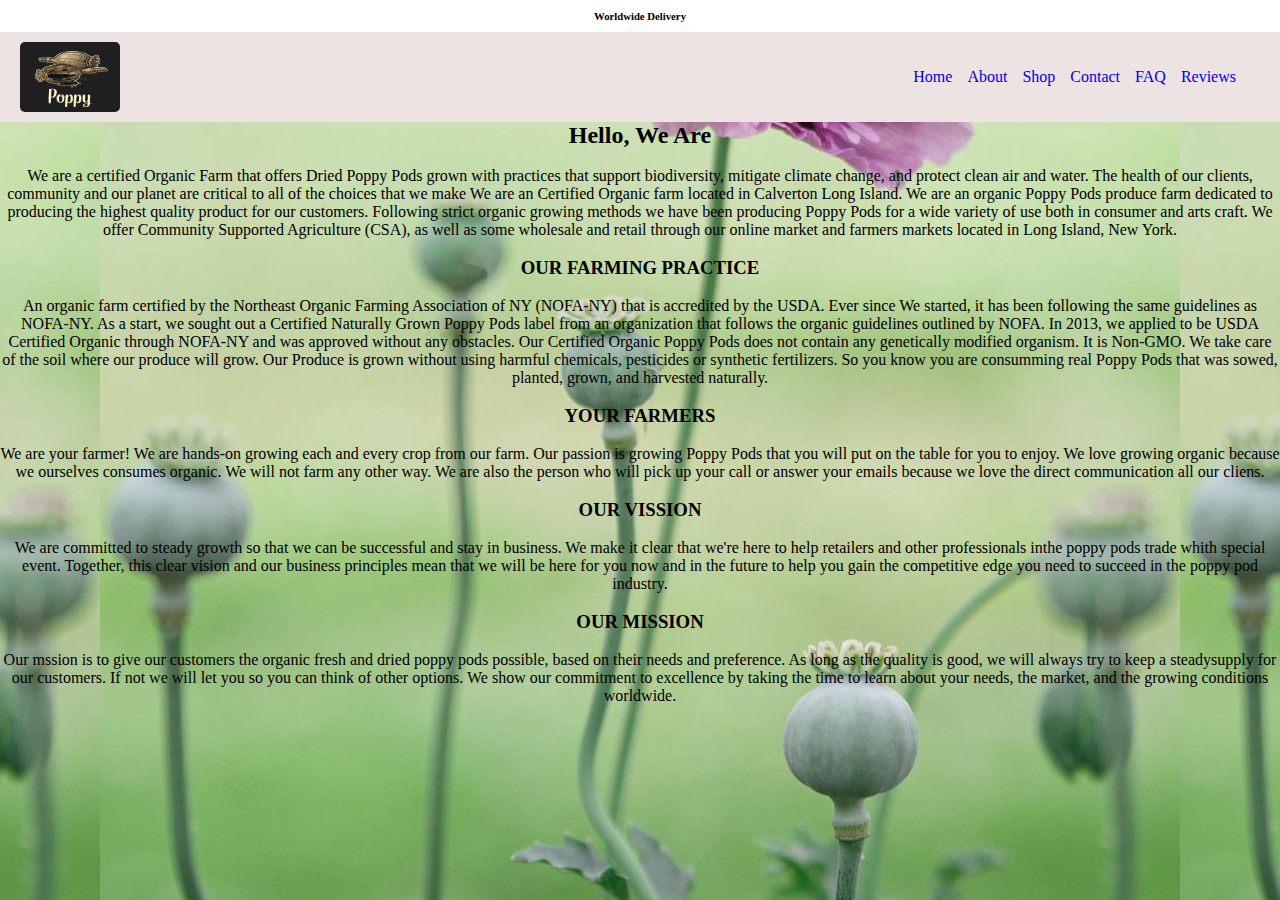
==== about.html @ 20d94e4c "first commit" ====
<!DOCTYPE html>
<html lang="en">
<head>
    <meta charset="UTF-8">
    <meta name="viewport" content="width=device-width, initial-scale=1.0">
    <title>Dried Poppy Pods</title>
    <link rel="stylesheet" href="./style.css">
</head>
<body>
    <style>
        body{
            background-image: url("img/IMG-20230518-WA0006.jpg");cover;
          background-position: center;  
        }
    
    
    
    </style>
    <h6>Worldwide Delivery</h6>
   
    <header>
        <nav class="navbar">
            <img class="logo" src="img/poppy-heads-seeds-vector-black-vintage-engraved-isolated-dark-background-color-engraving-illustration-hand-drawn-design-141671091.jpg" alt="logo"> <a href="#" class="logo"></a></img>
            <ul class="navmanu">
                <il><a href="index.html"> Home</a></il>
                <il><a href="about.html"> About</a></il>
                <il><a href="shop.html"> Shop</a></il>
                <il><a href="contact.html"> Contact</a></il>
                <il><a href="faq.html"> FAQ</a></il>
                <il><a href="reviews.html"> Reviews</a></il>
                
                
        </nav>
    </header>
    

    <div class="about">
        <h2>Hello, We Are </h2>
        <br />
        <p>We are a certified Organic Farm that offers Dried Poppy Pods grown with practices that support biodiversity, mitigate climate change, and protect clean air and water. The health of our clients, community and our planet are critical to all of the choices that we make


            We are an Certified Organic farm located in Calverton Long Island. We are an organic Poppy Pods produce farm dedicated to producing the highest quality product for our customers. Following strict organic growing methods we have been producing Poppy Pods for a wide variety of use both in consumer and arts craft. We offer Community Supported Agriculture (CSA), as well as some wholesale and retail through our online market and farmers markets located in Long Island, New York.</p>
            <br />
            <h3>OUR FARMING PRACTICE</h3>
            <br />
            
           <p> An organic farm certified by the Northeast Organic Farming Association of NY (NOFA-NY) that is accredited by the USDA.
            
            Ever since We started, it has been following the same guidelines as NOFA-NY. As a start, we sought out a Certified Naturally Grown Poppy Pods label from an organization that follows the organic guidelines outlined by NOFA. In 2013, we applied to be USDA Certified Organic through NOFA-NY and was approved without any obstacles.
            
            Our Certified Organic Poppy Pods does not contain any genetically modified organism. It is Non-GMO. We take care of the soil where our produce will grow. Our Produce is grown without using harmful chemicals, pesticides or synthetic fertilizers. So you know you are consumming real Poppy Pods that was sowed, planted, grown, and harvested naturally.</p>
            <br />
           <h3> YOUR FARMERS</h3>
            <br />
           <p> We are your farmer!
            We are hands-on growing each and every crop from our farm. Our passion is growing Poppy Pods that you will put on the table for you to enjoy. We love growing organic because we ourselves consumes organic. We will not farm any other way.
            
            We are also the person who will pick up your call or answer your emails because we love the direct communication all our cliens.</p>
           </br>
           <h3>OUR VISSION</h3>
        </br>
        <p>We are committed to steady growth so that we can be successful and stay in business. We make it clear that we're here to help retailers and other professionals inthe poppy pods trade whith special event. Together, this clear vision and our business principles mean that we will be here for you now and in the future to help you gain the competitive edge you need to succeed in the poppy pod industry.</p>
    </br>
    <h3>OUR MISSION</h3>
</br>
<p> Our mssion is to give our customers the organic fresh and dried poppy pods possible, based on their needs and preference. As long as the quality is good, we will always try to keep a steadysupply for our customers. If not we will let you so you can think of other options. We show our commitment to excellence by taking the time to learn about your needs, the market, and the growing conditions worldwide.</p>


            
           </div>
           
</body>
</html>
---- style.css ----
*{
    padding: 0%;
    margin: 0%;
    /* background-color: white; */
    box-sizing: border-box;
     text-decoration: none; 
    text-decoration-line: none;
 
}
h6{
  text-align: center;
  padding-top: 10px;
  padding-bottom: 10px;
  background-color: white;
}
header{ 
    background-color:rgb(237, 227, 227);
}
.logo{
    width: 100px;
    height: 70px;
    border-radius: 5px;
    float: left;
    
    
}
  .navmanu{
    align-items: center;
    gap: 15px;
    padding: 0px 24px;
    display:flex;
    justify-content: space-between;
    min-height: 70px;
    

   
}
.navbar{
    padding: 10px 20px;
    display: flex;
    justify-content: space-between;
   
    
}  
/* .navbar{
    padding: 50px 100px;
    display: flex;
     align-items: center; 
     justify-content: space-around; 
    
}  */
.h-1{
    text-align: center;
}
.slideshow{
  width: 100%;
  height: 300px;
  position: relative;
  overflow: hidden;
}
.slide{
  width: 100%;
  height: 100%;
  position: absolute;
  top: 0%;
  left: 0%;
  opacity: 0%;
  transition: opacity 1s ease-in-out;
}
.slide:first-child{
  opacity: 1;
}
 @keyframes slideshow{
  0%{opacity: 0;}
  20%{opacity: 1;}
  33.33%{opacity: 1;
  53.33%{opacity: 0;}
  }
} 
.slideshow img:nth-child(1){
  animation: slideshow 10s infinite;
}
.slideshow img:nth-child(2){
  animation: slideshow 10s infinite;
  animation-delay: 3.33s;
}
.slideshow img:nth-child(3){
  animation: slideshow 10s infinite;
  animation-delay: 6.67s;
}
.slidetext{
  position: absolute;
  top: 50%;
  left: 50%;
  transform: translate(-50%,-50%);
  color: aliceblue;
  font-size: 24px;
}
.slidebutton{
   width: 100px;
  height: 30px; 
  background-color: black;
  position: absolute;
  bottom: 20px;
  left: 50%;
  transform: translate(-50%);
  color: aliceblue;
  margin-top: 110px;
  border: 2px solid white;
  padding-top: 5px;
  padding-left: 3px;
 

}
.h1{
    padding-top: 50px;
    padding-left: 100px;
}
/* .b-1{
     background-color:white; 
    width: 800px;
    height: 200px;
    text-align: center;
    border-radius: 5px;
    display: flex;
     box-shadow: 10px 20px 30px;
    
    background-color: aliceblue;
    gap: 40px;
    margin-left:350px;
    float: left;  
    padding-right: 20px;
} */
.whatsapp-button{
    position: fixed;
    bottom: 20px;
    right: 20px;
    z-index: 9999;
}
.whatsapp-button img{
    width: 50px;
    height: 50px;
    border-radius: 50%;
    background-color: rgb(44, 40, 40);
}
 .box-1{
   width: 210px;
   height: 200px;
   background-color: white; 
    text-align: center;
   border-radius: 5px;
   padding: 50px 35px 20px 20px;
   /* box-shadow: 10px 20px 30px;  */
   gap: 15px;
   background-color: rgb(250, 244, 244);
}
  .container{
    display: flex;
    justify-content: space-evenly;
    align-items: center; 
   }
   @media screen and (max-width:780px){
    
    .container
 
    {
     flex-direction: column;
     gap: 10px;
    }
    .box-1{
     width: 80%;
    }
    
    }
   .p{ 
    text-align: center;
    padding-top: 50px;
   } 
 /* .box-1{
   box-shadow: 10px 20px 30px;
   width: 200px;
   padding: 10px;
   height: 280px;
 }
 .box-1 img{
   display: block;
   mar
 } */

  .about{
   text-align: center;
  }
   .product{
    text-align: center;
   }
   .product2{
    display: flex;
    gap: 25px; 
    margin-left: 25%;
    justify-content: space-evenly;
    align-items: center;
   }
   .product img{
    width: 200px;
    height: auto;
    margin-top: 10px;
   }
   .add{
    display:inline-block;
    padding:10px 30px ;
    text-align: center;
    cursor: pointer;
    font-size: 16px;
    background-color: #4e6d4f;
    
   }
    .box{
    width: 300px;
    height: 50px;
    background-color: #4e6d4f;
    margin-top: 100px;
    margin-left: 30%;
    padding-top: 20px;
    padding-left: 80px;
   } 
   .box-2{
     width: 80%;
    height: 360px;
    background-color:rgb(251, 252, 255);
    border: 1px solid rgb(232, 210, 210);
    padding: 20px;
      margin-left: 30px;  
    margin-top: 30px;
    /* margin-bottom: 600px; */
    
   }
   .arrow{
    border: solid rgb(9, 9, 9);
    border-width: 2px 5px 5px 2px;
     display: inline-block; 
    /* transform: rotate(45d3g); */
     margin-right: 5px;
     margin-bottom: 2PX; 
    
   } 
   /* .arrow{
    position: absolute;
    top: -10px;
    right: -10px;
    width: 20px;
    height: 20px;
    background-color: aqua;
    border-right: 1px solid magenta;
    border-bottom: 1px solid palegreen;
    transform: rotate(45deg);
   } */
   hr{
    margin: 20px 0; 
    border-top: 1px solid #ccc;
    
   }
   .box-3{
    width: 500px;
    height: 400px;
    border: 1px solid black;
     background-image: url(img/IMG_SSS\ \(2\).png);cover ;
     background-position: center;
    margin-left: 30px;
    margin-top: 30px;
    filter: brightness(100px);
   }
   /* a{
    color: #000;
    text-decoration: none;
   } */
   /* .content{
    margin-top: 2px;
   } */
   
   .contact h2{
    /* text-align: center; */
    padding-left: 70px;
    padding-top: 50px;
    color: #347d38;
   }
   .form{
    padding: 20px 50px;
    margin-left: 20px;
    margin-right: auto;
    margin-top: 20px;
     width: 70%; 
     border: 0.5px solid rgb(233, 229, 229);
   }
   input[type="text"],
   input[type="email"],
   select {
     width: 100%;
     padding: 10px;
     border: 1px solid rgb(24, 24, 25);
     border-radius: 3px;
     margin-bottom: 25px;
     margin-top: 25px;
   }
   textarea{
    height: 80px;
    width: 210px;
   }
   input[type="submit"]{
    background-color: #347d38;
    padding: 10px 20px;
    margin-top: 10px;
    border-radius: 5px;
   }
   input[type="submit"]:hover{
    color: white;
    background-color: black;
   }
.box-4{ 
  width: 65%;
  height: 260px;
  padding: 30px 10px;
  margin-top: 15px;
  margin-left: 18%;
  text-align: center;
  border: 2px solid white;
  color: azure;
  display: flex;
  
  
}
.reviews{
  background-color: rgb(48, 39, 39);
 
 }
.reviews h2{
  text-align: center;
  padding: 50px;
  color: azure;
}
.faq{
  background-color: none;
}
.faq h2{
   text-align: center;
   padding-top: 30px;
}
.faq h3{
  text-align: center;
  padding-top: 15px;
}
.faq p{
  padding-left: 15px;
}
.box-5{
   width: 100%; 
  height: 200px;
  background-color: aliceblue;
}
.box-5 h2{
  text-align: center;
  padding: 15px;
}
.box-5 p{
  padding-left: 15px;
}
.form-2{
  text-align: center;
  justify-content: center;
  display: flex;
}
.form-2 button{
  color: #ccc;
  background-color: black;
  border-radius: 5px;
  cursor: pointer;
  padding: 10px ;
}
.subscribe h3{
  padding-top: 30px;
  padding-left: 30%;
}
.subscribe p{
  padding-left: 35%;
  padding-top: 10px;
}
footer{
  background-color: aliceblue;
  padding-top: 30px;
  text-align: center;
  margin-top: 30px;
}
.social-media {
  font-size: 24px;
}
.logo img{
  width: 80px;
  height: 50px;
}
.copyright{
  margin-top: 10px;
}
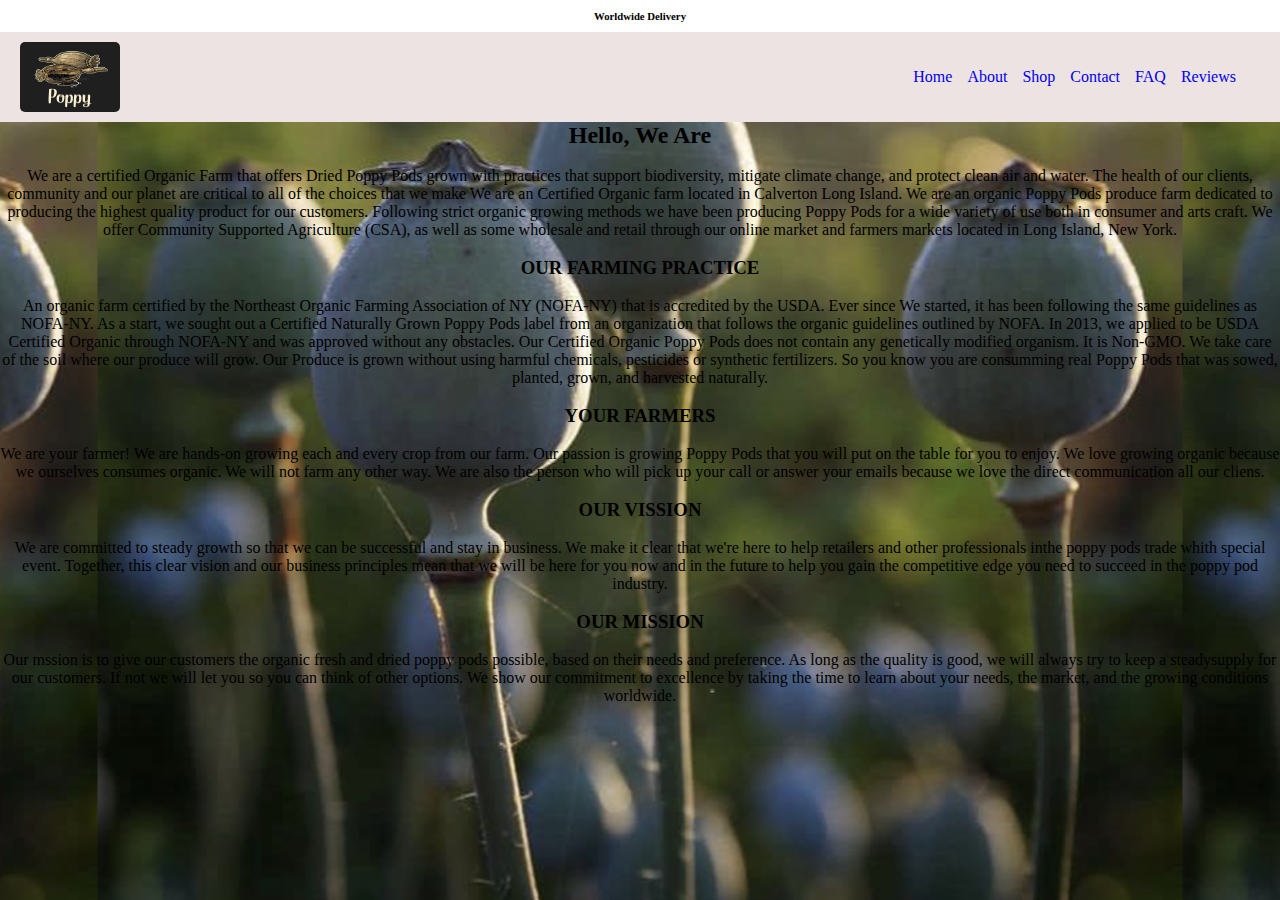
==== commit 994ba305: "commit" ====
--- a/about.html
+++ b/about.html
@@ -9,7 +9,7 @@
 <body>
     <style>
         body{
-            background-image: url("img/IMG-20230518-WA0006.jpg");cover;
+            background-image: url("img/IMG_4018\ \(2\).PNG");cover;
           background-position: center;  
         }
     
--- a/style.css
+++ b/style.css
@@ -1,7 +1,6 @@
 *{
     padding: 0%;
     margin: 0%;
-    /* background-color: white; */
     box-sizing: border-box;
      text-decoration: none; 
     text-decoration-line: none;
@@ -21,8 +20,6 @@
     height: 70px;
     border-radius: 5px;
     float: left;
-    
-    
 }
   .navmanu{
     align-items: center;
@@ -30,25 +27,45 @@
     padding: 0px 24px;
     display:flex;
     justify-content: space-between;
-    min-height: 70px;
-    
-
-   
+    min-height: 70px; 
 }
 .navbar{
     padding: 10px 20px;
     display: flex;
-    justify-content: space-between;
-   
-    
+    justify-content: space-between;  
 }  
 /* .navbar{
-    padding: 50px 100px;
-    display: flex;
-     align-items: center; 
-     justify-content: space-around; 
-    
-}  */
+  display: none;
+}
+.navbar ul{
+  list-style-type: none;
+  margin: 0;
+  padding: 0;
+}
+.navbar li{
+  display: inline-block;
+}
+.navbar li a{
+  display: block;
+  padding: 10px;
+  text-decoration: none;
+}
+.hamburger{
+  display: flex;
+  flex-direction: column;
+  justify-content: space-between;
+  width: 30px;
+  height: 20px;
+  cursor: pointer;
+}
+.hamgurger span{
+  width: 100%;
+  height: 3px;
+  background-color:  #000; ;
+}
+.hamburger span:nth-child(2){
+  margin: 5px 0;
+} */
 .h-1{
     text-align: center;
 }
@@ -73,9 +90,8 @@
  @keyframes slideshow{
   0%{opacity: 0;}
   20%{opacity: 1;}
-  33.33%{opacity: 1;
+  33.33%{opacity: 1;}
   53.33%{opacity: 0;}
-  }
 } 
 .slideshow img:nth-child(1){
   animation: slideshow 10s infinite;
@@ -109,28 +125,11 @@
   border: 2px solid white;
   padding-top: 5px;
   padding-left: 3px;
- 
-
 }
 .h1{
     padding-top: 50px;
     padding-left: 100px;
 }
-/* .b-1{
-     background-color:white; 
-    width: 800px;
-    height: 200px;
-    text-align: center;
-    border-radius: 5px;
-    display: flex;
-     box-shadow: 10px 20px 30px;
-    
-    background-color: aliceblue;
-    gap: 40px;
-    margin-left:350px;
-    float: left;  
-    padding-right: 20px;
-} */
 .whatsapp-button{
     position: fixed;
     bottom: 20px;
@@ -150,7 +149,6 @@
     text-align: center;
    border-radius: 5px;
    padding: 50px 35px 20px 20px;
-   /* box-shadow: 10px 20px 30px;  */
    gap: 15px;
    background-color: rgb(250, 244, 244);
 }
@@ -176,16 +174,6 @@
     text-align: center;
     padding-top: 50px;
    } 
- /* .box-1{
-   box-shadow: 10px 20px 30px;
-   width: 200px;
-   padding: 10px;
-   height: 280px;
- }
- .box-1 img{
-   display: block;
-   mar
- } */
 
   .about{
    text-align: center;
@@ -194,14 +182,14 @@
     text-align: center;
    }
    .product2{
-    display: flex;
+    display: grid;
+    grid-template-columns: repeat(auto-fit,minmax(280px,1fr));
     gap: 25px; 
-    margin-left: 25%;
     justify-content: space-evenly;
     align-items: center;
    }
    .product img{
-    width: 200px;
+    width: 80%;
     height: auto;
     margin-top: 10px;
    }
@@ -212,7 +200,7 @@
     cursor: pointer;
     font-size: 16px;
     background-color: #4e6d4f;
-    
+    color: black;
    }
     .box{
     width: 300px;
@@ -230,55 +218,31 @@
     border: 1px solid rgb(232, 210, 210);
     padding: 20px;
       margin-left: 30px;  
-    margin-top: 30px;
-    /* margin-bottom: 600px; */
-    
+    margin-top: 30px; 
    }
    .arrow{
     border: solid rgb(9, 9, 9);
     border-width: 2px 5px 5px 2px;
      display: inline-block; 
-    /* transform: rotate(45d3g); */
      margin-right: 5px;
      margin-bottom: 2PX; 
-    
    } 
-   /* .arrow{
-    position: absolute;
-    top: -10px;
-    right: -10px;
-    width: 20px;
-    height: 20px;
-    background-color: aqua;
-    border-right: 1px solid magenta;
-    border-bottom: 1px solid palegreen;
-    transform: rotate(45deg);
-   } */
    hr{
     margin: 20px 0; 
     border-top: 1px solid #ccc;
     
    }
    .box-3{
-    width: 500px;
+    width: 80%;
     height: 400px;
     border: 1px solid black;
-     background-image: url(img/IMG_SSS\ \(2\).png);cover ;
+     background-image: url(img/IMG_SSS\ \(2\).png); cover ;
      background-position: center;
     margin-left: 30px;
     margin-top: 30px;
     filter: brightness(100px);
    }
-   /* a{
-    color: #000;
-    text-decoration: none;
-   } */
-   /* .content{
-    margin-top: 2px;
-   } */
-   
    .contact h2{
-    /* text-align: center; */
     padding-left: 70px;
     padding-top: 50px;
     color: #347d38;
@@ -316,21 +280,18 @@
     background-color: black;
    }
 .box-4{ 
-  width: 65%;
-  height: 260px;
-  padding: 30px 10px;
+  width: 80%;
+  height: 270px;
+  padding: 30px 10px; 
   margin-top: 15px;
-  margin-left: 18%;
+  margin-left: 30px;
   text-align: center;
   border: 2px solid white;
   color: azure;
-  display: flex;
-  
-  
+  display: flex; 
 }
 .reviews{
   background-color: rgb(48, 39, 39);
- 
  }
 .reviews h2{
   text-align: center;
@@ -353,7 +314,7 @@
 }
 .box-5{
    width: 100%; 
-  height: 200px;
+  height: 300px;
   background-color: aliceblue;
 }
 .box-5 h2{
@@ -390,15 +351,24 @@
   margin-top: 30px;
 }
 .social-media {
-  font-size: 24px;
+  font-size: 20px; 
+  padding-top: 10px;
 }
 .logo img{
   width: 80px;
   height: 50px;
 }
+.social-media img{
+  width: 30px;
+  height: 20px;
+  padding-left: 2px;
+  padding-top: 1px;
+}
 .copyright{
   margin-top: 10px;
+  color: red;
 }
 
-  
+
+
  